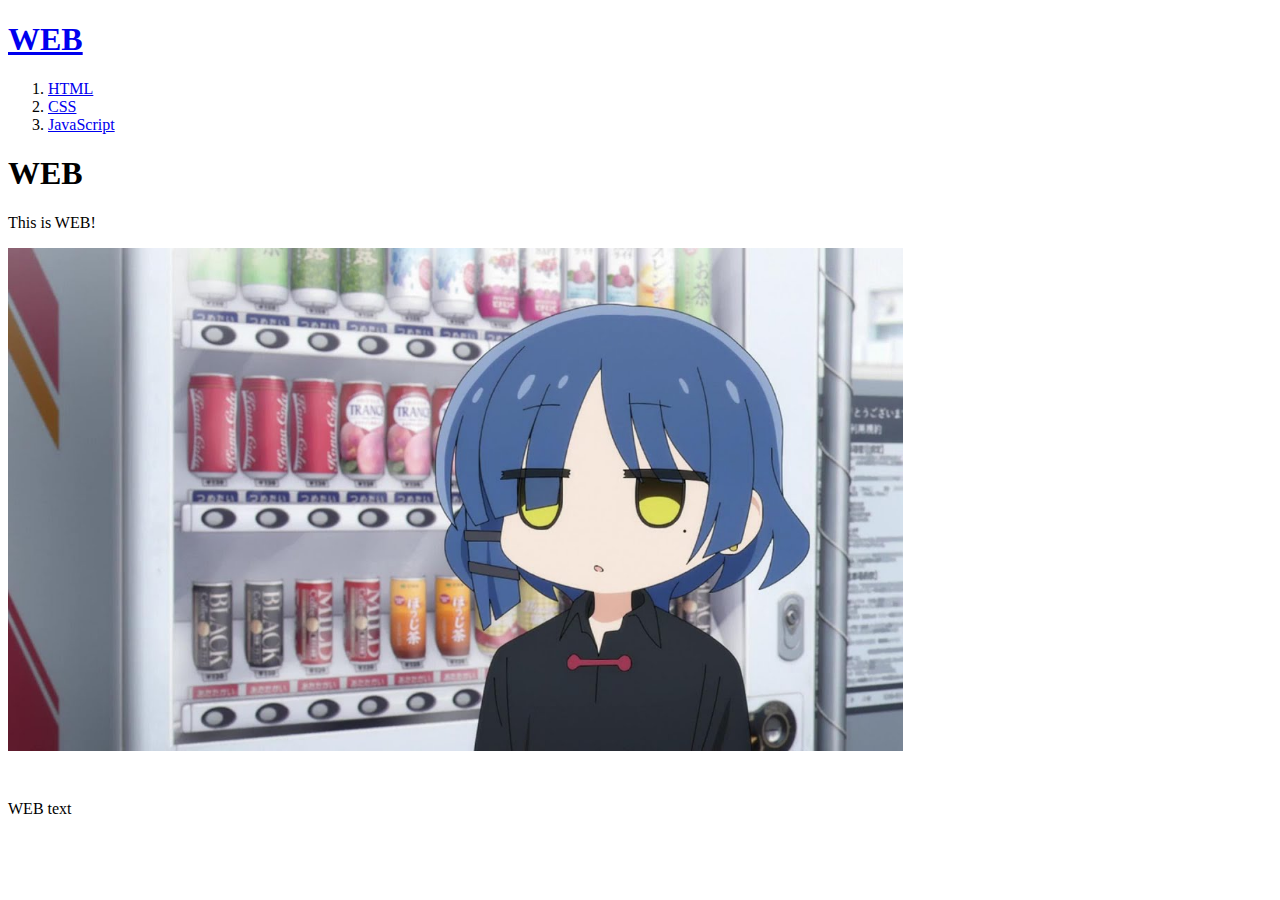
==== index.html @ b460779a "Add files via upload" ====
<!doctype html>
<html>
    <head>
        <title>WEB1 공부</title>
        <meta charset="utf-8">
    </head>
    <body>
        <h1><a href="index.html" title="WEB 설명">WEB</a></h1>
        <ol>
            <li><a href="1.html" title="HTML 설명">HTML</a></li>
            <li><a href="2.html" title="CSS 설명">CSS</a></li>
            <li><a href="3.html" title="JavaScript 설명">JavaScript</a>
        </ol>

        <h1>WEB</h1>

        <p>
        This is WEB!
        </p>
        <img src="aaa.jpg" width="895">
        <p style="margin-top: 45px;">
            WEB text
        </p>
    </body>
</html>
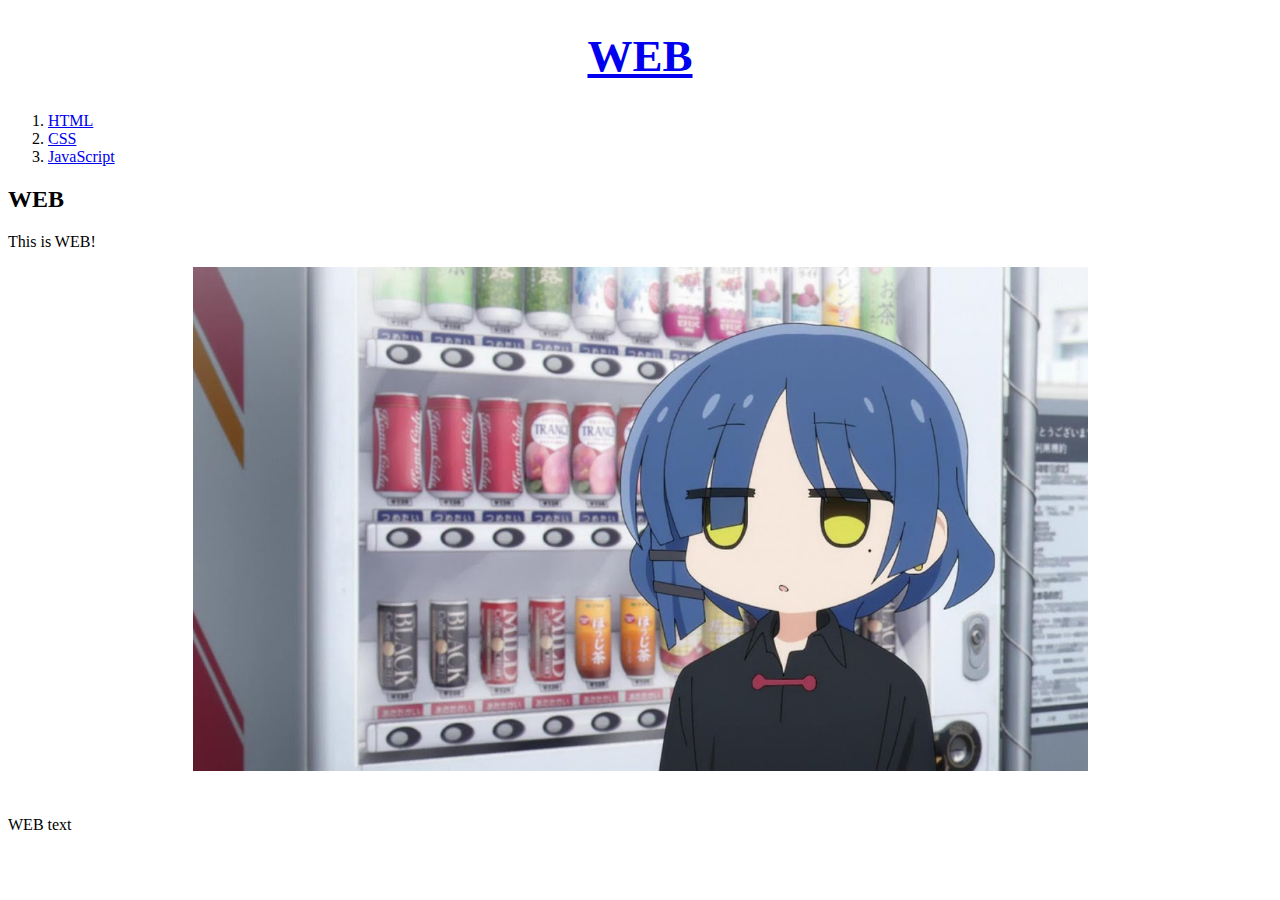
==== commit 079637af: "Add files via upload" ====
--- a/index.html
+++ b/index.html
@@ -3,6 +3,16 @@
     <head>
         <title>WEB1 공부</title>
         <meta charset="utf-8">
+        <style>
+            h1 {
+                font-size: 45px;
+            text-align: center;
+            }
+            img {
+                display: block;
+                margin: 0 auto;
+            }
+        </style>
     </head>
     <body>
         <h1><a href="index.html" title="WEB 설명">WEB</a></h1>
@@ -12,7 +22,7 @@
             <li><a href="3.html" title="JavaScript 설명">JavaScript</a>
         </ol>
 
-        <h1>WEB</h1>
+        <h2>WEB</h2>
 
         <p>
         This is WEB!
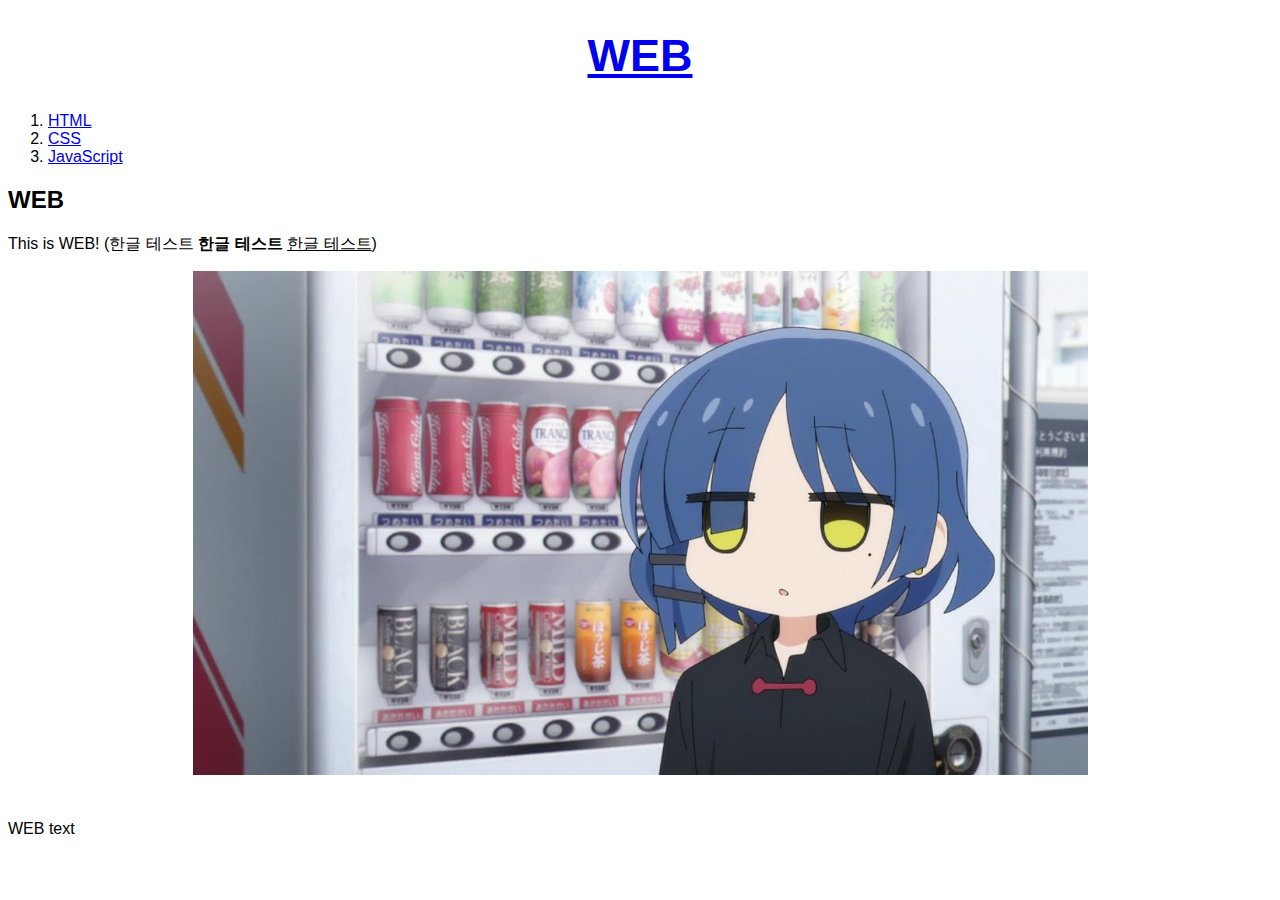
==== commit 6a3d14d8: "Add files via upload" ====
--- a/index.html
+++ b/index.html
@@ -4,28 +4,41 @@
         <title>WEB1 공부</title>
         <meta charset="utf-8">
         <style>
+            body {
+                font-family: "Arial", sans-serif;
+            }
             h1 {
                 font-size: 45px;
-            text-align: center;
+                text-align: center;
             }
             img {
                 display: block;
                 margin: 0 auto;
             }
+            
+            @media (max-width: 600px) {
+            h1 {
+                font-size: 30px;
+            }
+            img {
+                width: 90%;
+            }
+            }
         </style>
+        <meta name="viewport" content="width=device-width, initial-scale=1">
     </head>
     <body>
         <h1><a href="index.html" title="WEB 설명">WEB</a></h1>
         <ol>
-            <li><a href="1.html" title="HTML 설명">HTML</a></li>
-            <li><a href="2.html" title="CSS 설명">CSS</a></li>
-            <li><a href="3.html" title="JavaScript 설명">JavaScript</a>
+            <li><a href="html.html" title="HTML 설명">HTML</a></li>
+            <li><a href="css.html" title="CSS 설명">CSS</a></li>
+            <li><a href="javascript.html" title="JavaScript 설명">JavaScript</a>
         </ol>
 
         <h2>WEB</h2>
 
         <p>
-        This is WEB!
+        This is WEB! (한글 테스트 <strong>한글 테스트</strong> <u>한글 테스트</u>)
         </p>
         <img src="aaa.jpg" width="895">
         <p style="margin-top: 45px;">
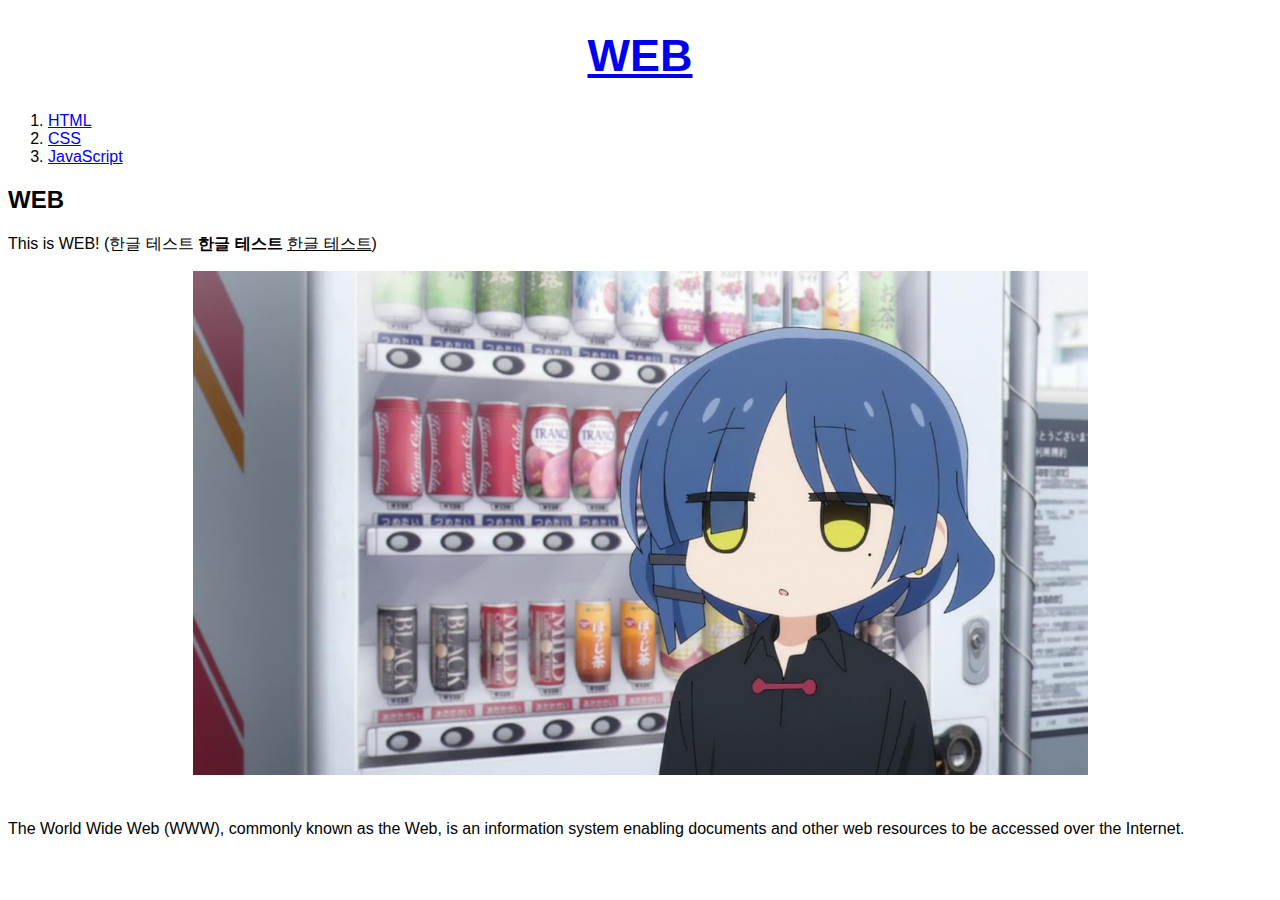
==== commit a42d722b: "Add files via upload" ====
--- a/index.html
+++ b/index.html
@@ -42,7 +42,9 @@
         </p>
         <img src="aaa.jpg" width="895">
         <p style="margin-top: 45px;">
-            WEB text
+            The World Wide Web (WWW), commonly known as the Web,
+            is an information system enabling documents and other web
+            resources to be accessed over the Internet.
         </p>
     </body>
 </html>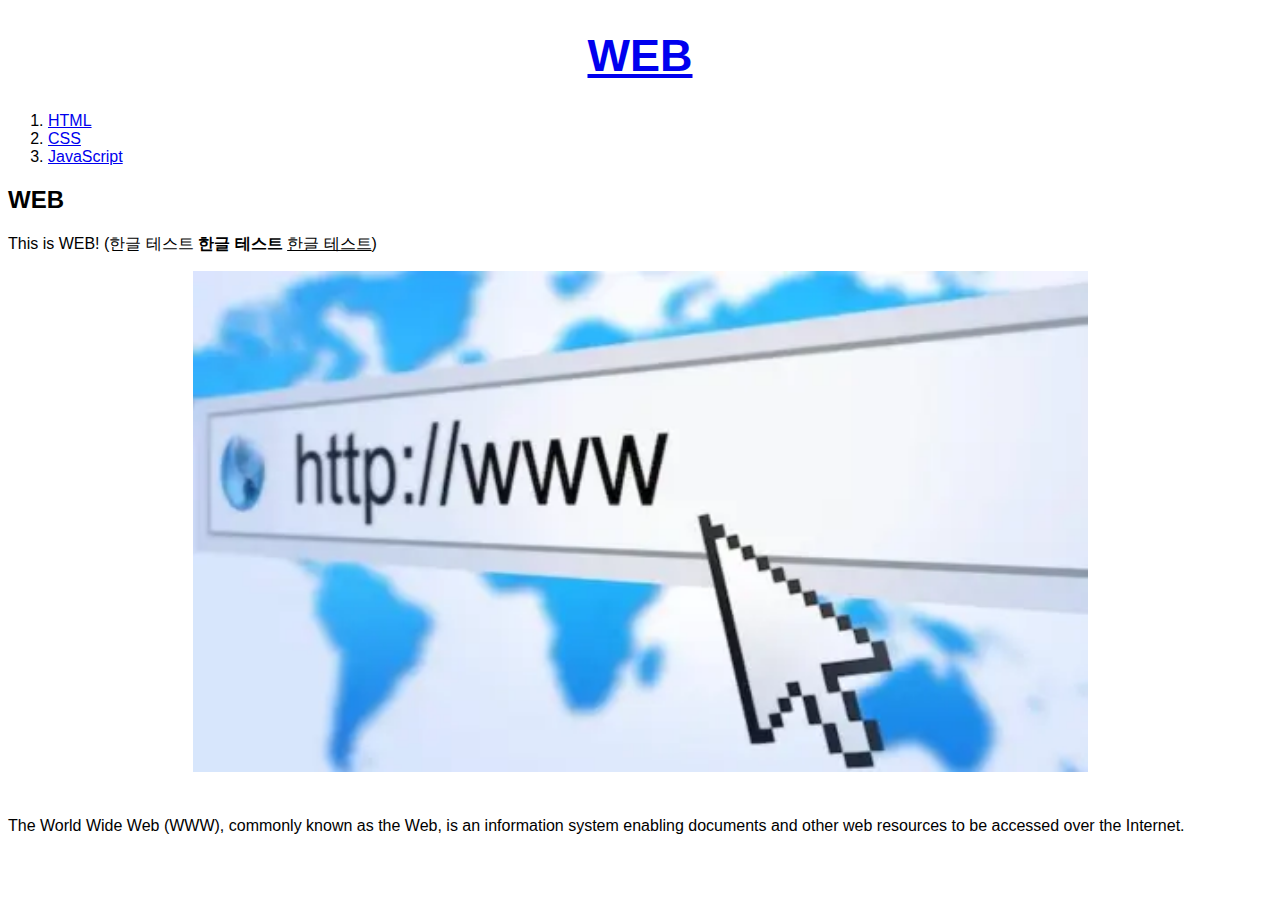
==== commit fd3edde5: "Add files via upload" ====
--- a/index.html
+++ b/index.html
@@ -40,7 +40,7 @@
         <p>
         This is WEB! (한글 테스트 <strong>한글 테스트</strong> <u>한글 테스트</u>)
         </p>
-        <img src="aaa.jpg" width="895">
+        <img src="webimg.jpg" width="895">
         <p style="margin-top: 45px;">
             The World Wide Web (WWW), commonly known as the Web,
             is an information system enabling documents and other web
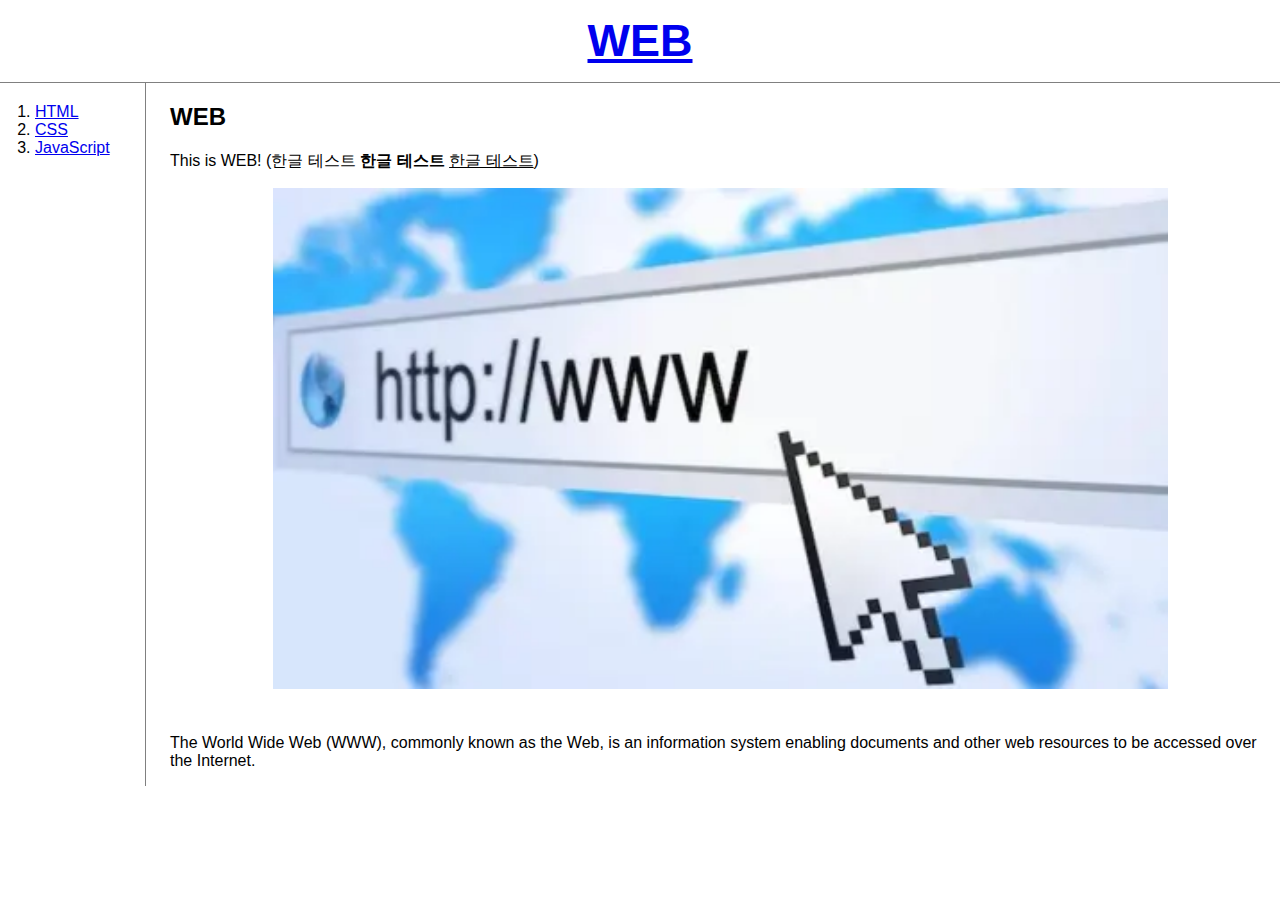
==== commit 90d5b0ae: "Add files via upload" ====
--- a/index.html
+++ b/index.html
@@ -1,50 +1,34 @@
 <!doctype html>
 <html>
-    <head>
-        <title>WEB1 공부</title>
-        <meta charset="utf-8">
-        <style>
-            body {
-                font-family: "Arial", sans-serif;
-            }
-            h1 {
-                font-size: 45px;
-                text-align: center;
-            }
-            img {
-                display: block;
-                margin: 0 auto;
-            }
-            
-            @media (max-width: 600px) {
-            h1 {
-                font-size: 30px;
-            }
-            img {
-                width: 90%;
-            }
-            }
-        </style>
-        <meta name="viewport" content="width=device-width, initial-scale=1">
-    </head>
-    <body>
-        <h1><a href="index.html" title="WEB 설명">WEB</a></h1>
+
+<head>
+    <title>WEB1 공부</title>
+    <meta charset="utf-8">
+    <link rel="stylesheet" href="style.css">
+    <meta name="viewport" content="width=device-width, initial-scale=1">
+</head>
+
+<body>
+    <h1><a href="index.html" title="WEB 설명">WEB</a></h1>
+    <div id="grid">
         <ol>
             <li><a href="html.html" title="HTML 설명">HTML</a></li>
             <li><a href="css.html" title="CSS 설명">CSS</a></li>
             <li><a href="javascript.html" title="JavaScript 설명">JavaScript</a>
         </ol>
+        <div id="article">
+            <h2>WEB</h2>
 
-        <h2>WEB</h2>
+            <p>
+                This is WEB! (한글 테스트 <strong>한글 테스트</strong> <u>한글 테스트</u>)
+            </p>
+            <img src="webimg.jpg" width="895">
+            <p style="margin-top: 45px;"> The World Wide Web (WWW), commonly known as the Web, is an information system
+                enabling
+                documents and other web resources to be accessed over the Internet.
+            </p>
+        </div>
+    </div>
+</body>
 
-        <p>
-        This is WEB! (한글 테스트 <strong>한글 테스트</strong> <u>한글 테스트</u>)
-        </p>
-        <img src="webimg.jpg" width="895">
-        <p style="margin-top: 45px;">
-            The World Wide Web (WWW), commonly known as the Web,
-            is an information system enabling documents and other web
-            resources to be accessed over the Internet.
-        </p>
-    </body>
 </html>--- a/style.css
+++ b/style.css
@@ -0,0 +1,64 @@
+body {
+    font-family: "Arial", sans-serif;
+    margin: 0;
+}
+
+a {
+    /* text-decoration: none; */
+}
+
+h1 {
+    font-size: 45px;
+    text-align: center;
+    border-bottom: 1px solid gray;
+    margin: 0;
+    padding: 15px;
+}
+
+ol {
+    border-right: 1px solid gray;
+    width: 90px;
+    margin: 0;
+    padding: 20px;
+}
+
+img {
+    display: block;
+    margin: 0 auto;
+}
+
+#grid {
+    display: grid;
+    grid-template-columns: 150px 1fr;
+}
+
+#grid ol {
+    padding-left: 35px;
+}
+
+#article {
+    padding-left: 20px;
+    padding-right: 10px;
+}
+
+@media (max-width: 600px) {
+    h1 {
+        font-size: 30px;
+    }
+
+    img {
+        width: 90%;
+    }
+
+    #grid {
+        display: block;
+    }
+
+    ol {
+        border-right: none;
+    }
+
+    h1 {
+        border-bottom: none;
+    }
+}